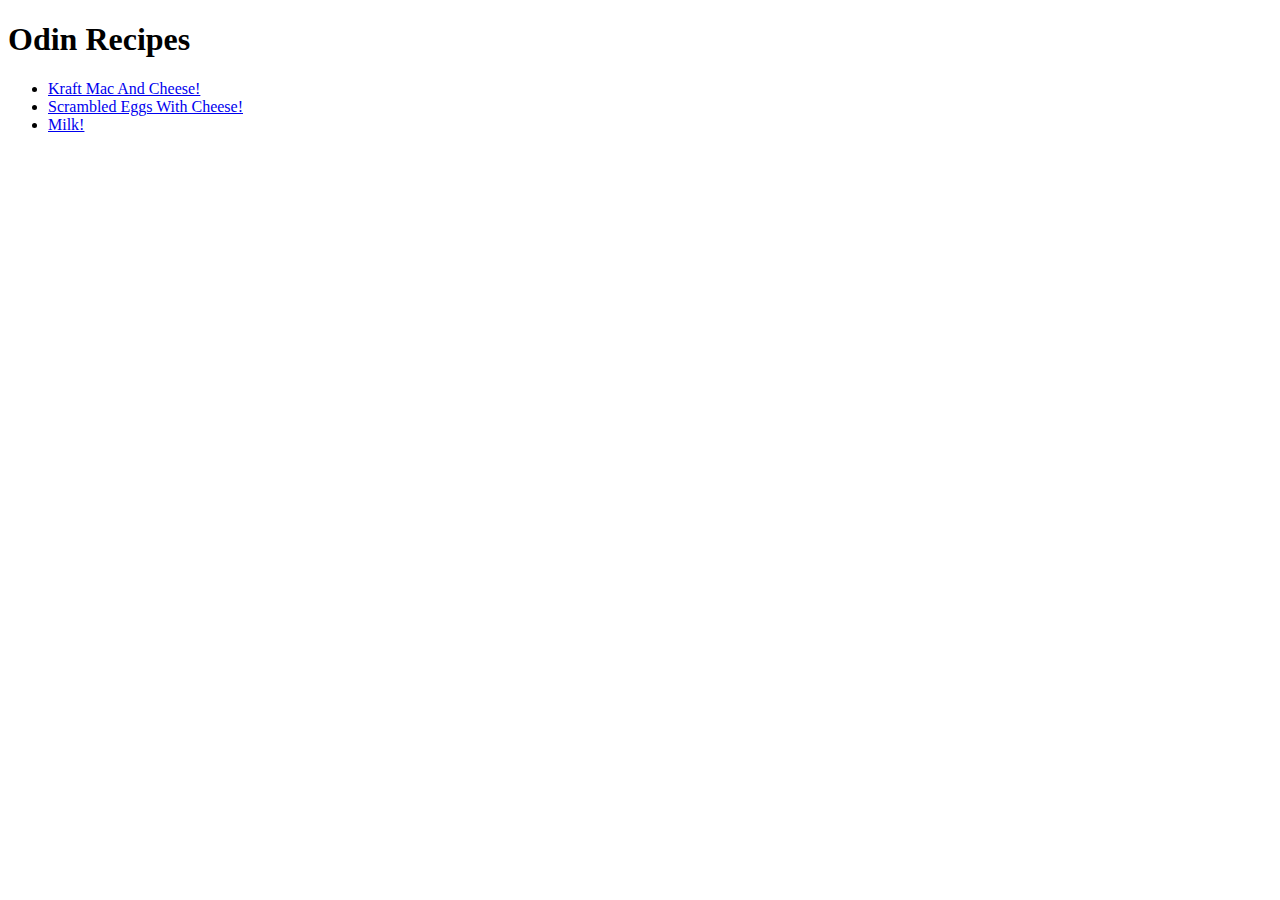
==== index.html @ 409c425f "Make everything" ====
<!DOCTYPE html>

<html lang="en">
  <head>
    <title>Odin Recipes</title>
    <meta charset="utf-8">
  </head>

  <body>
    <h1>Odin Recipes</h1>
    <ul>
      <li><a href="recipes/kraftmacncheese.html">Kraft Mac And Cheese!</a></li>
      <li><a href="recipes/scrambledeggs.html">Scrambled Eggs With Cheese!</a></li>
      <li><a href="recipes/milk.html">Milk!</li>
    </ul>
  </body>
</html>
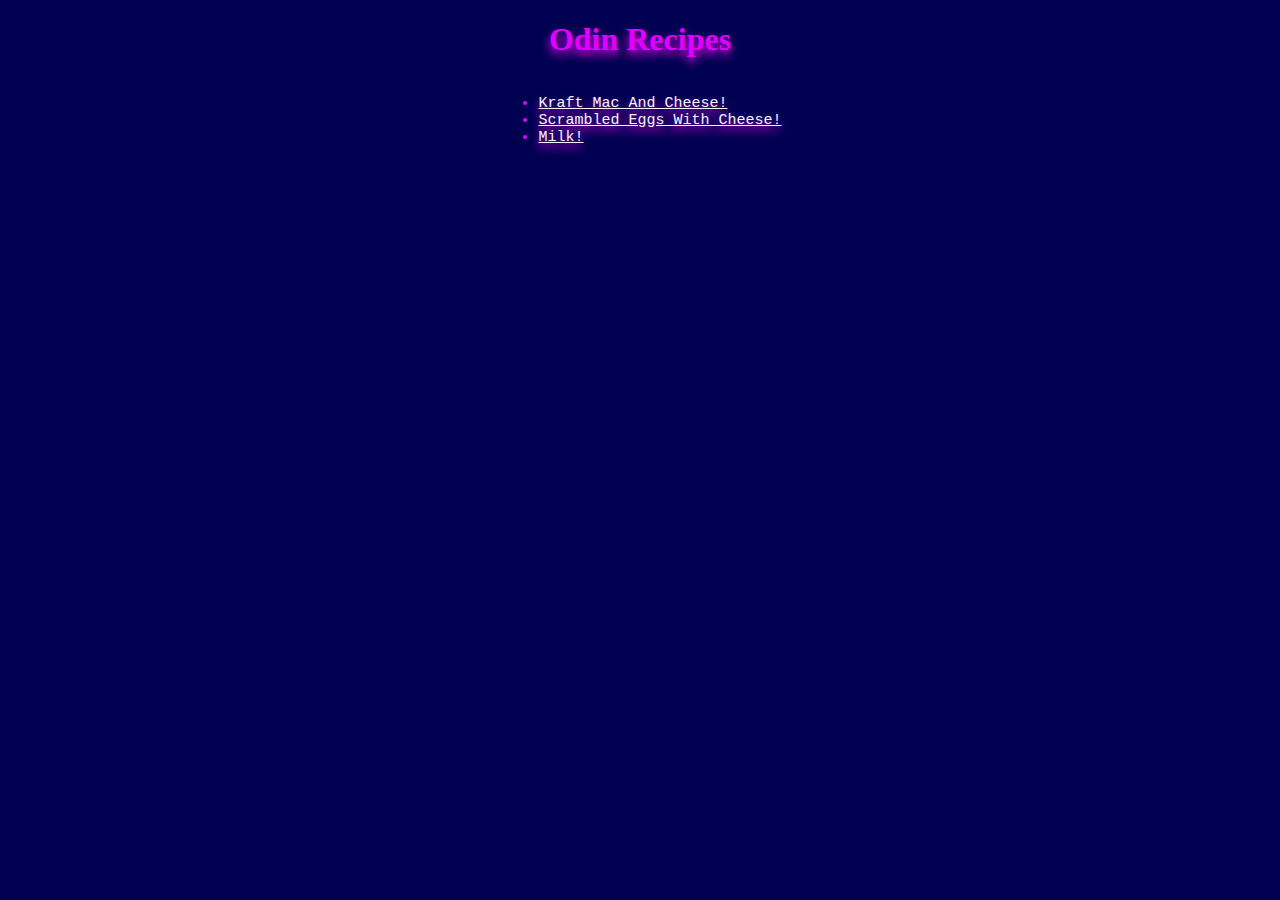
==== commit edc17463: "Add basic css" ====
--- a/index.html
+++ b/index.html
@@ -4,14 +4,17 @@
   <head>
     <title>Odin Recipes</title>
     <meta charset="utf-8">
+    <link href="styles.css" rel="stylesheet" />
   </head>
 
   <body>
     <h1>Odin Recipes</h1>
-    <ul>
-      <li><a href="recipes/kraftmacncheese.html">Kraft Mac And Cheese!</a></li>
-      <li><a href="recipes/scrambledeggs.html">Scrambled Eggs With Cheese!</a></li>
-      <li><a href="recipes/milk.html">Milk!</li>
-    </ul>
+    <div class="simple-list">
+      <ul class="link-list">
+        <li><a href="recipes/kraftmacncheese.html" class="pointer">Kraft Mac And Cheese!</a></li>
+        <li><a href="recipes/scrambledeggs.html">Scrambled Eggs With Cheese!</a></li>
+        <li><a href="recipes/milk.html">Milk!</li>
+      </ul>
+    </div>
   </body>
 </html>--- a/styles.css
+++ b/styles.css
@@ -0,0 +1,33 @@
+html {
+  background-color: rgb(0, 0, 80);
+}
+
+h1,
+.simple-list {
+  color: aliceblue;
+
+  color: rgb(225, 0, 255);
+  text-align: center;
+}
+
+h1 {
+  text-shadow: 0px 5px 10px rgb(255, 0, 255)
+}
+
+.link-list {
+
+  display: inline-block;
+  text-align: left;
+}
+
+a,
+.text 
+ {
+  color: aliceblue;
+  text-shadow: 0px 5px 10px rgb(255, 0, 255)
+}
+
+p, ol, ul {
+  font-size: 15px;
+  font-family: "Courier New", sans-serif;
+}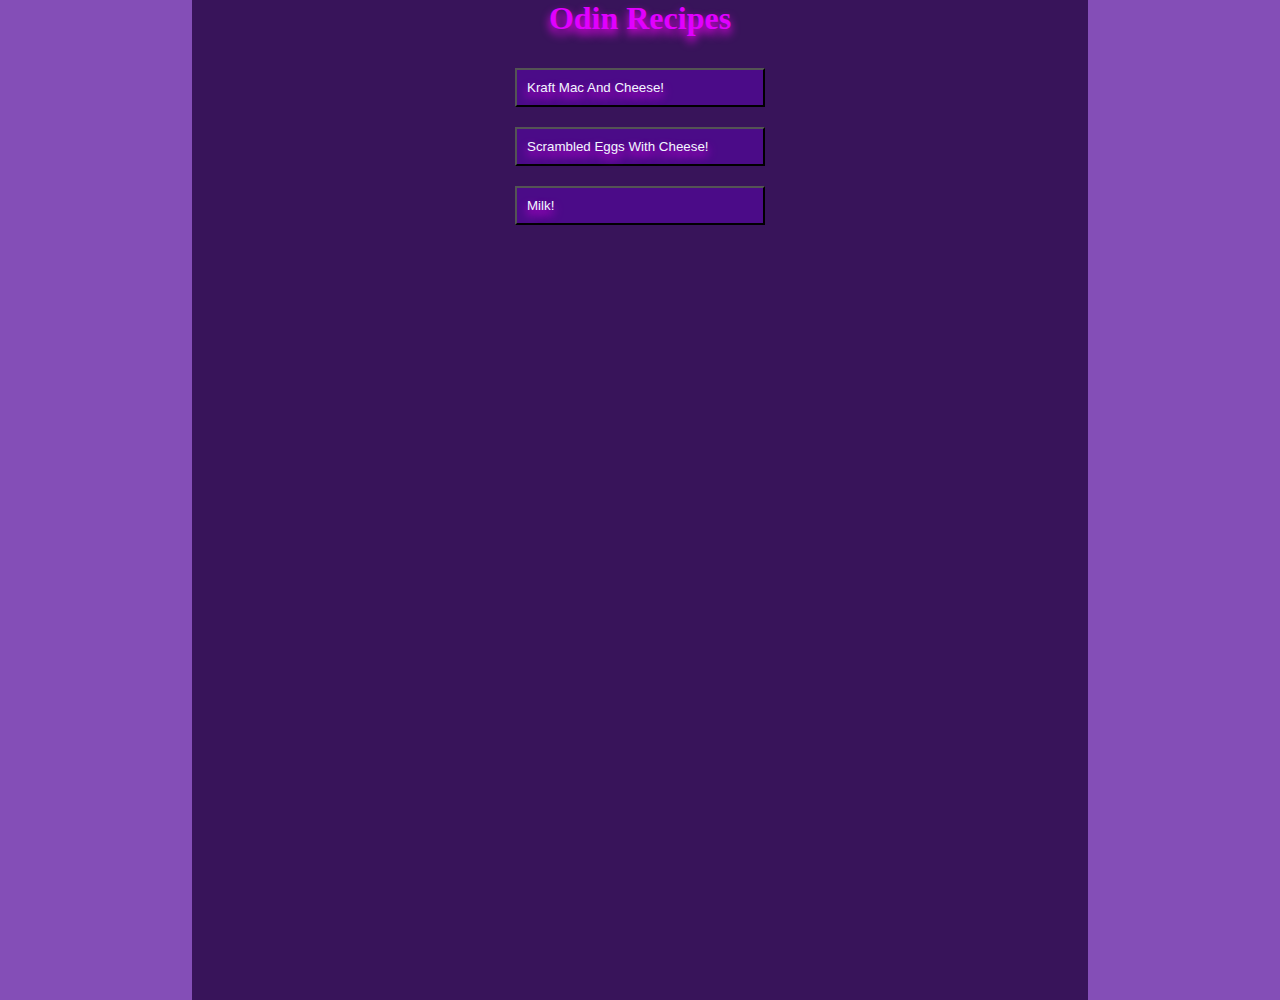
==== commit 72e93dd2: "Add CSS to index.html" ====
--- a/index.html
+++ b/index.html
@@ -8,13 +8,15 @@
   </head>
 
   <body>
-    <h1>Odin Recipes</h1>
-    <div class="simple-list">
-      <ul class="link-list">
-        <li><a href="recipes/kraftmacncheese.html" class="pointer">Kraft Mac And Cheese!</a></li>
-        <li><a href="recipes/scrambledeggs.html">Scrambled Eggs With Cheese!</a></li>
-        <li><a href="recipes/milk.html">Milk!</li>
-      </ul>
+    <div class="centerline">
+      <h1>Odin Recipes</h1>
+      <div class="simple-list">
+        <ul class="link-list">
+          <li><a href="recipes/kraftmacncheese.html" class="test"><button class="rcp-link">Kraft Mac And Cheese!</button></a></li>
+          <li><a href="recipes/scrambledeggs.html"><button class="rcp-link">Scrambled Eggs With Cheese!</button></a></li>
+          <li><a href="recipes/milk.html"><button class="rcp-link">Milk!</button></a></li>
+        </ul>
+      </div>
     </div>
   </body>
 </html>--- a/styles.css
+++ b/styles.css
@@ -1,33 +1,59 @@
 html {
-  background-color: rgb(0, 0, 80);
+  background-color: rgba(84, 9, 155, 0.719);
 }
 
 h1,
 .simple-list {
   color: aliceblue;
-
   color: rgb(225, 0, 255);
   text-align: center;
 }
 
 h1 {
-  text-shadow: 0px 5px 10px rgb(255, 0, 255)
+  text-shadow: 0px 5px 10px rgb(255, 0, 255);
+  margin-top: 0px;
 }
 
 .link-list {
-
-  display: inline-block;
+  display: block;
   text-align: left;
+  list-style-type: none;
+  margin: 0px auto;
+  width: 250px;
+  padding: 0px;
 }
 
 a,
 .text 
  {
   color: aliceblue;
-  text-shadow: 0px 5px 10px rgb(255, 0, 255)
+  text-shadow: 0px 5px 10px rgb(255, 0, 255);
 }
 
 p, ol, ul {
   font-size: 15px;
   font-family: "Courier New", sans-serif;
-}+}
+
+.rcp-link {
+  padding: 10px;
+  background-color: rgba(84, 9, 155, 0.719);
+  margin: 10px auto;
+  margin-bottom: 10px;
+  max-width: 250px;
+  width: 250px;
+  text-align: left;
+  color: aliceblue;
+  text-shadow: 0px 5px 10px rgb(255, 0, 255);
+}
+
+.centerline {
+  background-color: rgb(56, 20, 90);
+  max-width: 70%;
+  margin: 0px auto;
+  height: 1000px;
+}
+
+body {
+  margin: 0px;
+}
